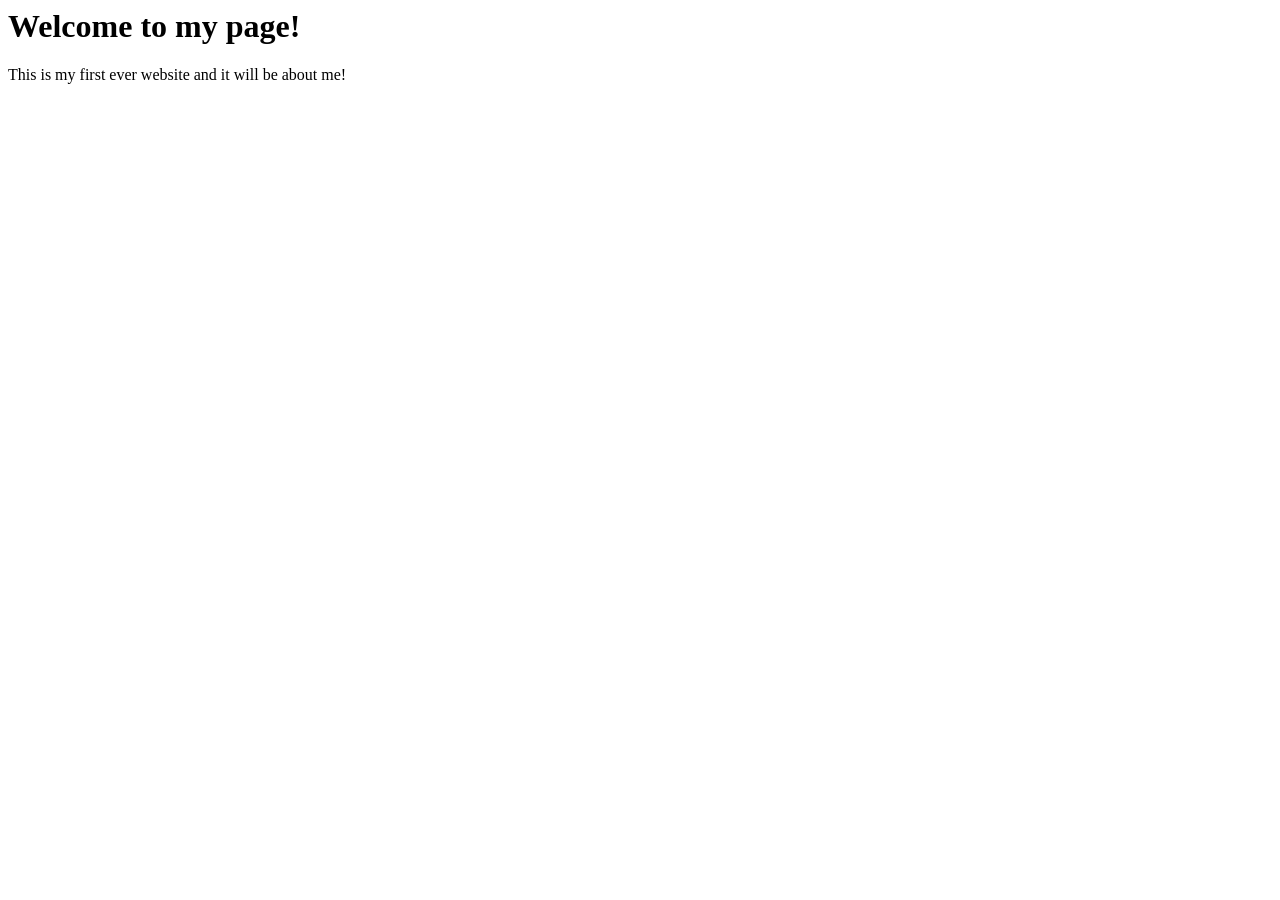
==== Index.html @ 66684d0b "I added an index.html file and stuff lol" ====
<DOCTYPE html>
    <html>
        <head>
            </head>
            <body>
                <h1>Welcome to my page!</h1>
                <p>This is my first ever website and it will be about me!</p>
                </body>
    </html>
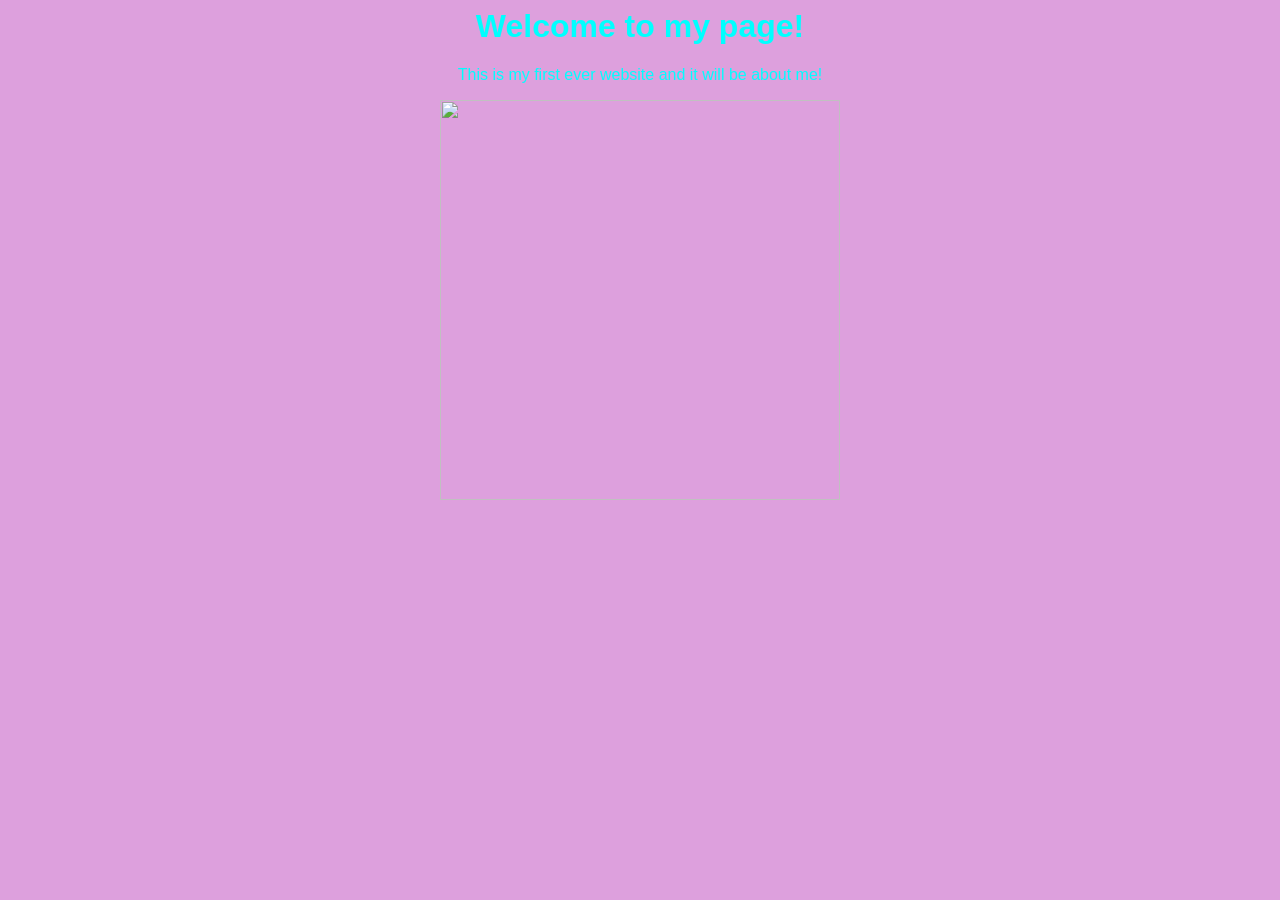
==== commit e108a9b6: "I added a css file and will come back to personalize it later" ====
--- a/Index.html
+++ b/Index.html
@@ -1,9 +1,11 @@
 <DOCTYPE html>
     <html>
         <head>
+            <link rel ="stylesheet" href="style.css"/>
             </head>
             <body>
                 <h1>Welcome to my page!</h1>
                 <p>This is my first ever website and it will be about me!</p>
+                <img src="https://encrypted-tbn0.gstatic.com/images?q=tbn:ANd9GcTeYHpMl_2Mg3VEklfye3FpqRjujUqldhozo8Uum8frGA&s=10">
                 </body>
     </html>
--- a/style.css
+++ b/style.css
@@ -0,0 +1,9 @@
+img{
+    width: 400px;
+}
+body {
+    text-align: center;
+    font-family: Arial, Helvetica, sans-serif;
+    background:plum;
+    color:aqua;
+}
